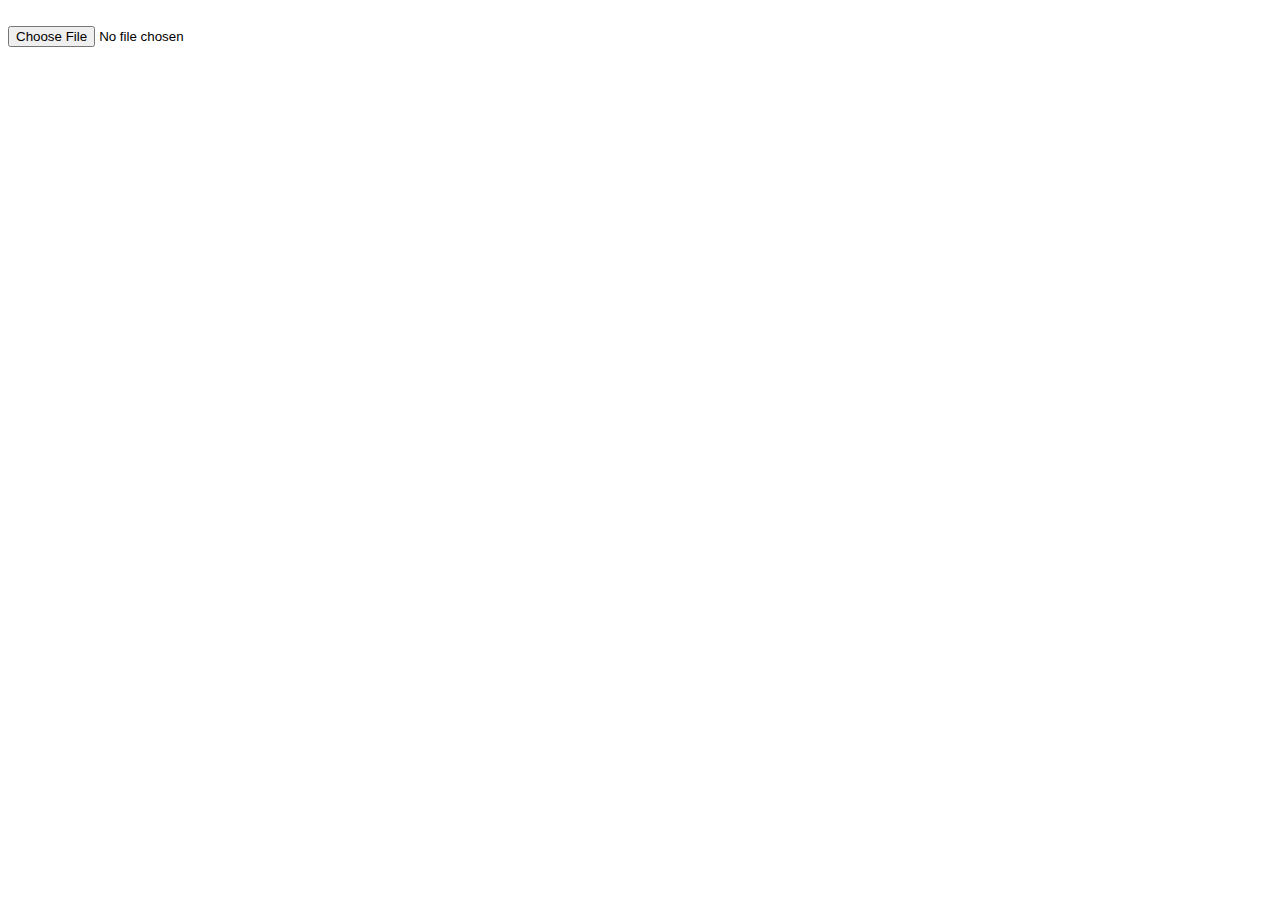
==== index.html @ 090f88c7 "base.html" ====
<!DOCTYPE html>
<html>

<head>
    <meta charset="UTF-8">
    <meta http-equiv="X-UA-Compatible" content="IE=edge">
    <meta name="viewport"
        content="width=device-width, initial-scale=1.0, maximum-scale=1.0, minimum-scale=1.0, user-scalable=no">
    <title>간단한 지도 표시하기</title>

    <link rel="stylesheet" href="https://openlayers.org/en/v5.3.0/css/ol.css" type="text/css">
    <!-- The line below is only needed for old environments like Internet Explorer and Android 4.x -->
    <script
        src="https://cdn.polyfill.io/v2/polyfill.min.js?features=requestAnimationFrame,Element.prototype.classList,URL"></script>
    <script src="https://openlayers.org/en/v4.6.5/build/ol.js"></script>
</head>

<body>
    <div id="map" class="map"></div>
    <div id="info">&nbsp;</div>
    <input id="selectfile" type="file" accept=".kml" onchange="addKML()">
    <div id="info">&nbsp;</div>




    <script>
    
    
        let raster = new ol.layer.Tile({
            source: new ol.source.BingMaps({
                imagerySet: 'Aerial',
                key: 'Ar3HbeAWJ2BNWw49Jnce_gbrbyqiPSBFuci9N4942gLNyBZgfzFPYn0d4QvpH06G'
            })
        });

        let vector = new ol.layer.Vector({
            source: new ol.source.Vector({
                url: 'Data/earth.kml',
                format: new ol.format.KML()
            })
        });

        let map = new ol.Map({
            layers: [raster, vector],
            target: document.getElementById('map'),
            view: new ol.View({
                center: [127.3005, 38.0554],
                projection: 'EPSG:4326',
                zoom: 13
            })
        });

        let displayFeatureInfo = function (pixel) {
            let features = [];
            map.forEachFeatureAtPixel(pixel, function (feature) {
                features.push(feature);
            });
            if (features.length > 0) {
                let info = [];
                let i, ii;
                for (i = 0, ii = features.length; i < ii; ++i) {
                    info.push(features[i].get('name'));
                }
                document.getElementById('info').innerHTML = info.join(', ') || '(unknown)';
                map.getTarget().style.cursor = 'pointer';
            } else {
                document.getElementById('info').innerHTML = '&nbsp;';
                map.getTarget().style.cursor = '';
            }
        };

        map.on('pointermove', function (evt) {
            if (evt.dragging) {
                return;
            }
            let pixel = map.getEventPixel(evt.originalEvent);
            displayFeatureInfo(pixel);
        });

        map.on('click', function (evt) {
            displayFeatureInfo(evt.pixel);
        });


        function addKML() {
            let file = document.getElementById("selectfile").files[0];
            if (file) {

                let reader = new FileReader();
                reader.onload = function () {

                    let vector = new ol.layer.Vector({
                        source: new ol.source.Vector({
                            url: reader.result,
                            format: new ol.format.KML()
                        })
                    });
                    map.addLayer(vector);

                }
                reader.readAsDataURL(file);

            }

        }
    </script>
</body>

</html>
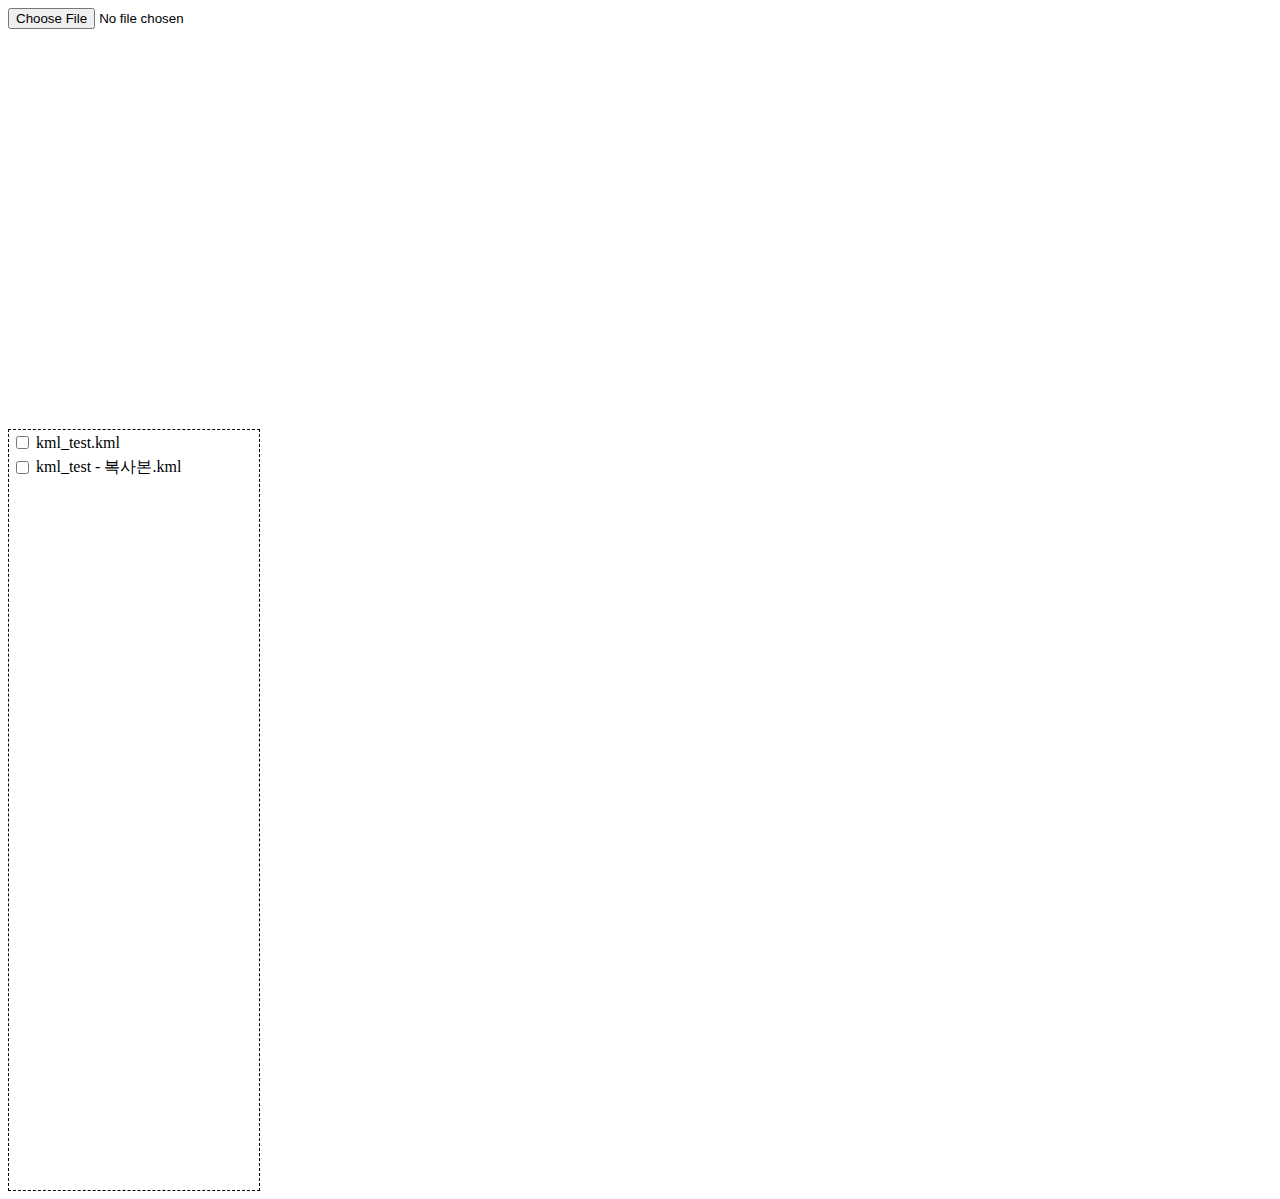
==== commit 2b82ff0a: "naver map은 구글 어스에서 임의로 만든 kml은 적용이 안되고 있음" ====
--- a/index.html
+++ b/index.html
@@ -1,109 +1,152 @@
 <!DOCTYPE html>
-<html>
+<html lang="en">
 
 <head>
     <meta charset="UTF-8">
-    <meta http-equiv="X-UA-Compatible" content="IE=edge">
-    <meta name="viewport"
-        content="width=device-width, initial-scale=1.0, maximum-scale=1.0, minimum-scale=1.0, user-scalable=no">
+    <meta name="viewport" content="width=device-width, initial-scale=1.0">
     <title>간단한 지도 표시하기</title>
-
-    <link rel="stylesheet" href="https://openlayers.org/en/v5.3.0/css/ol.css" type="text/css">
-    <!-- The line below is only needed for old environments like Internet Explorer and Android 4.x -->
-    <script
-        src="https://cdn.polyfill.io/v2/polyfill.min.js?features=requestAnimationFrame,Element.prototype.classList,URL"></script>
-    <script src="https://openlayers.org/en/v4.6.5/build/ol.js"></script>
+    <script src="https://code.jquery.com/jquery-3.5.1.js"
+        integrity="sha256-QWo7LDvxbWT2tbbQ97B53yJnYU3WhH/C8ycbRAkjPDc=" crossorigin="anonymous"></script>
+    <script type="text/javascript" src="https://openapi.map.naver.com/openapi/v3/maps.js?ncpClientId=l9t7djgnzb">
+    </script>
 </head>
 
 <body>
-    <div id="map" class="map"></div>
-    <div id="info">&nbsp;</div>
-    <input id="selectfile" type="file" accept=".kml" onchange="addKML()">
-    <div id="info">&nbsp;</div>
+    <form id="FILE_FORM" method="post" enctype="multipart/form-data" action="">
+        <input type="file" id="user_file_btn" accept=".kml, .kmz, .gpx">
+    </form>
+
+    <div id="map" style="width:100%;height:400px;"></div>
+
+    <!-- side box -->
+    <div id="sidebar" style="height: 760px; width: 250px; border: 1px dashed black;">
+        <table id="sidebarTABLE">
+            <tbody id="sidebarTBODY">
+                <tr>
+                    <td><input type="checkbox" id="userAdded1"></td>
+                    <td>kml_test.kml</td>
+                </tr>
+                <tr>
+                    <td><input type="checkbox" id="userAdded2"></td>
+                    <td>kml_test - 복사본.kml</td>
+                </tr>
+            </tbody>
+        </table>
+    </div>
+
+    <script>
+        const map_div = document.querySelector('#map') // map div
+        let user_file_btn = document.querySelector('#user_file_btn'); // 유저 업로드 파일 버튼
+        
+
+        // 맵 옵션 생성
+        let mapOptions = {
+            center: new naver.maps.LatLng(37.3595704, 127.105399),
+            mapTypeId: 'normal',
+            zoom: 10
+        };
+
+        var map = new naver.maps.Map(map_div, mapOptions);
+
+        // kml 레이어 표시하기
+        var HOME_PATH = window.HOME_PATH || '.';
+
+        // 맨 처음 그리기
+        // naver.maps.Event.once(map, 'init_stylemap', function () {
+        //     $.ajax({
+        //         url: "{{url_for('static',filename = 'kml_test.kml')}}",
+        //         // url: HOME_PATH + '/data/seorak.kml',
+        //         dataType: 'xml',
+        //         success: startDataLayer
+        //     });
+        // });
+
+        
+        // var xl;
+        function startDataLayer(xmlDoc) {
+            xl = xmlDoc;
+            console.log("startDataLayer:", xmlDoc);
+            map.data.addKml(xmlDoc);
+        }
+
+        
+        // let el;
 
 
+        // 날짜별 kml 파일 가져오기
+        let file_list;
+        function loadDateKml(){
+            fetch('./data/20200821/list.json').then(async function(response){
+                file_list = await response.json()
+                return file_list
+            }).then(function(file_list){
+                console.log(file_list[0], `./data/20200821/${file_list[0]}.kml`)
+                // 반복하기
+                file_list.forEach(fp =>{
+                    console.log(`./data/20200821/${fp}.kml`)
+                    $.ajax({
+                        url: `./data/20200821/${fp}.kml`,
+                        dataType: 'xml',
+                        success: startDataLayer
+                    });
+                })
+                
+            })
+
+        }
 
 
-    <script>
-    
-    
-        let raster = new ol.layer.Tile({
-            source: new ol.source.BingMaps({
-                imagerySet: 'Aerial',
-                key: 'Ar3HbeAWJ2BNWw49Jnce_gbrbyqiPSBFuci9N4942gLNyBZgfzFPYn0d4QvpH06G'
-            })
-        });
+        // 파일 정보를 불러와서 layer그리기
+        function drawKmlLayer(file){
+            const reader = new FileReader();
+            reader.readAsText(file);
+            reader.onloadend = () => {
+                // console.log(reader.result);
+                const oParser = new DOMParser();
+                userKml = oParser.parseFromString(reader.result, "text/xml");
+                console.log(userKml);
 
-        let vector = new ol.layer.Vector({
-            source: new ol.source.Vector({
-                url: 'Data/earth.kml',
-                format: new ol.format.KML()
-            })
-        });
+                // set lineStyle
+                map.data.setStyle((feature) => {
+                    const color = 'blue';
+                    if (feature.getProperty('color')) {
+                        color = feature.getProperty('color');
+                    }
+                    return {
+                        strokeWeight : 5,
+                        strokeColor: color,
+                        fillColor: color
+                    };
+                });
 
-        let map = new ol.Map({
-            layers: [raster, vector],
-            target: document.getElementById('map'),
-            view: new ol.View({
-                center: [127.3005, 38.0554],
-                projection: 'EPSG:4326',
-                zoom: 13
-            })
-        });
-
-        let displayFeatureInfo = function (pixel) {
-            let features = [];
-            map.forEachFeatureAtPixel(pixel, function (feature) {
-                features.push(feature);
-            });
-            if (features.length > 0) {
-                let info = [];
-                let i, ii;
-                for (i = 0, ii = features.length; i < ii; ++i) {
-                    info.push(features[i].get('name'));
-                }
-                document.getElementById('info').innerHTML = info.join(', ') || '(unknown)';
-                map.getTarget().style.cursor = 'pointer';
-            } else {
-                document.getElementById('info').innerHTML = '&nbsp;';
-                map.getTarget().style.cursor = '';
-            }
-        };
-
-        map.on('pointermove', function (evt) {
-            if (evt.dragging) {
-                return;
-            }
-            let pixel = map.getEventPixel(evt.originalEvent);
-            displayFeatureInfo(pixel);
-        });
-
-        map.on('click', function (evt) {
-            displayFeatureInfo(evt.pixel);
-        });
+                // draw line
+                map.data.addKml(userKml);
+            };
+        }
 
 
-        function addKML() {
-            let file = document.getElementById("selectfile").files[0];
-            if (file) {
+        // 업로드한 kml 파일 지도에 그리기
+        function drawUploadKmlLayer(event) {
+            // console.log("drawUploadKmlLayer exec");
+            const file = event.target.files[0];
 
-                let reader = new FileReader();
-                reader.onload = function () {
+            // You could insert a check here to ensure proper file type
+            drawKmlLayer(file)
+            
+        }
+        
 
-                    let vector = new ol.layer.Vector({
-                        source: new ol.source.Vector({
-                            url: reader.result,
-                            format: new ol.format.KML()
-                        })
-                    });
-                    map.addLayer(vector);
+        // 초기화
+        function init(){
+            // 업로드 버튼에 이벤트 추가
+            user_file_btn.addEventListener('change', drawUploadKmlLayer)
 
-                }
-                reader.readAsDataURL(file);
+            // 테스트 용
+            loadDateKml()
+        }
 
-            }
+        init()
 
-        }
     </script>
 </body>
 
